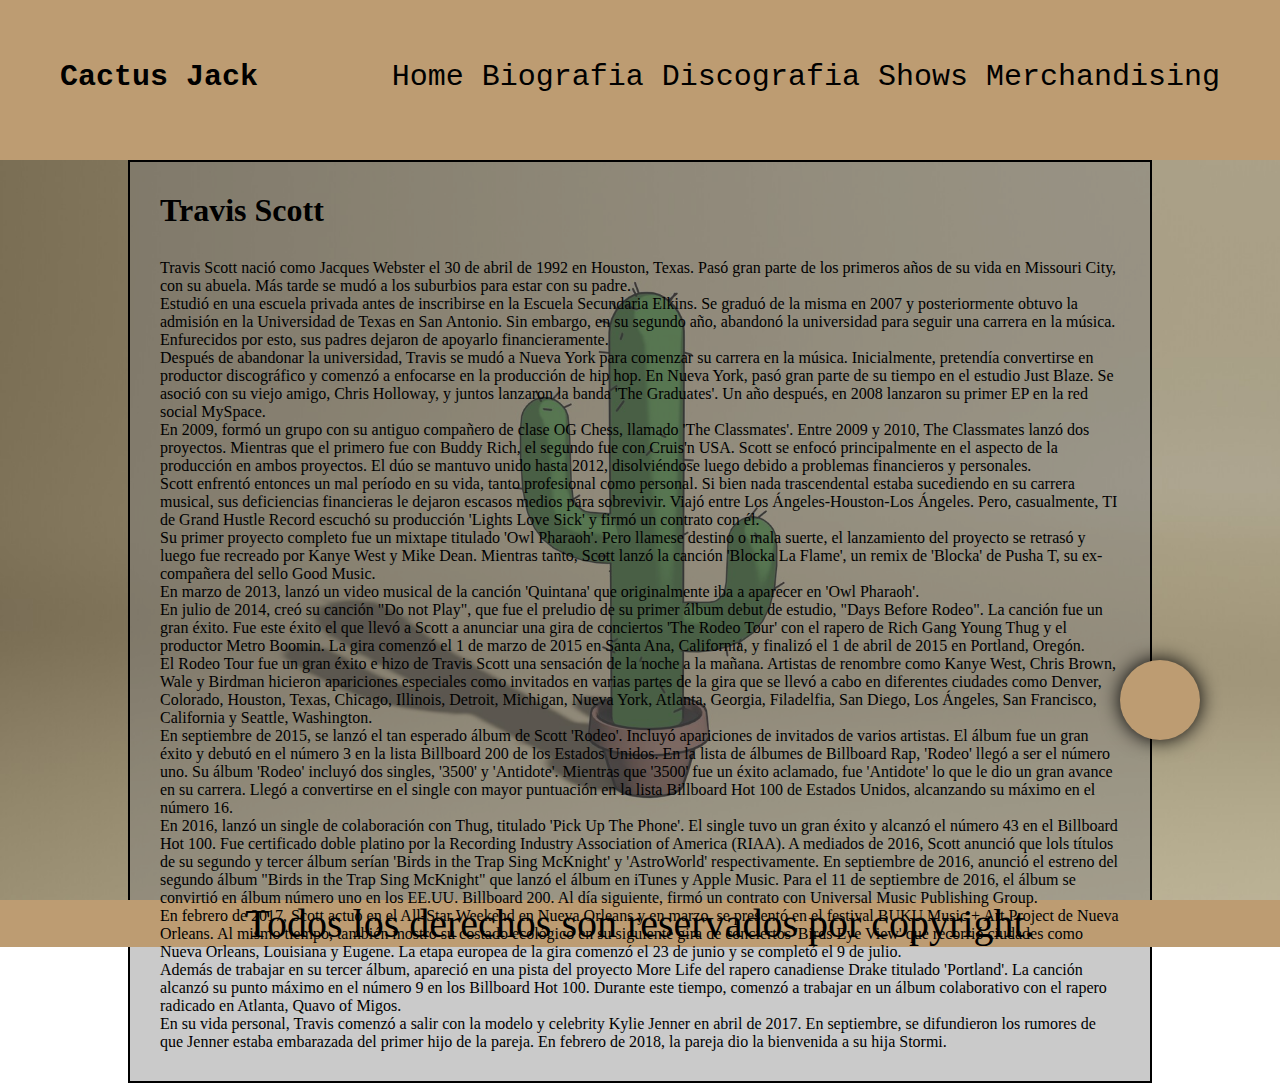
==== biografia.html @ 1498c981 "Mi primer modelo de la pagina de la pre entrega del proyecto final de coder house" ====
<!DOCTYPE html>
<html lang="es">
<head>
    <meta charset="UTF-8">
    <meta name="viewport" content="width=device-width, initial-scale=1.0">
    <title>Cactus Jack</title>
    <link rel="shortcut icon" href="img/Cactus_Jack_Records_-_Logo.svg.png" type="image/x-icon">
    <link rel="stylesheet" href="https://cdnjs.cloudflare.com/ajax/libs/font-awesome/6.4.0/css/all.min.css" integrity="sha512-iecdLmaskl7CVkqkXNQ/ZH/XLlvWZOJyj7Yy7tcenmpD1ypASozpmT/E0iPtmFIB46ZmdtAc9eNBvH0H/ZpiBw==" crossorigin="anonymous" referrerpolicy="no-referrer" />
    <link rel="stylesheet" href="estilos.css">
</head>
<body>
    <header>
        <div class="logo">
            <span> Cactus Jack</span>
            </div>
            <nav class="barra">
                <ul>
                    <li><a href="index.html">Home</a></li>
                    <li><a href="biografia.html">Biografia</a></li>
                    <li><a href="discografia.html">Discografia</a></li>
                    <li><a href="shows.html">Shows</a></li>
                    <li><a href="Merchandising.html">Merchandising</a></li>
                </ul>
            </nav>
        
    </header>
    <main>
        <div class="bio1">
            <h1> Travis Scott</h1>
            <p> Travis Scott nació como Jacques Webster el 30 de abril de 1992 en Houston, Texas. Pasó gran parte de los primeros años de su vida en Missouri City, con su abuela. Más tarde se mudó a los suburbios para estar con su padre.</p>

                <p>Estudió en una escuela privada antes de inscribirse en la Escuela Secundaria Elkins. Se graduó de la misma en 2007 y posteriormente obtuvo la admisión en la Universidad de Texas en San Antonio. Sin embargo, en su segundo año, abandonó la universidad para seguir una carrera en la música. Enfurecidos por esto, sus padres dejaron de apoyarlo financieramente.</p>
                
                <p>Después de abandonar la universidad, Travis se mudó a Nueva York para comenzar su carrera en la música. Inicialmente, pretendía convertirse en productor discográfico y comenzó a enfocarse en la producción de hip hop. En Nueva York, pasó gran parte de su tiempo en el estudio Just Blaze. Se asoció con su viejo amigo, Chris Holloway, y juntos lanzaron la banda 'The Graduates'. Un año después, en 2008 lanzaron su primer EP en la red social MySpace.</p>
                
                <p>En 2009, formó un grupo con su antiguo compañero de clase OG Chess, llamado 'The Classmates'. Entre 2009 y 2010, The Classmates lanzó dos proyectos. Mientras que el primero fue con Buddy Rich, el segundo fue con Cruis'n USA. Scott se enfocó principalmente en el aspecto de la producción en ambos proyectos. El dúo se mantuvo unido hasta 2012, disolviéndose luego debido a problemas financieros y personales.</p>
                
                <p>Scott enfrentó entonces un mal período en su vida, tanto profesional como personal. Si bien nada trascendental estaba sucediendo en su carrera musical, sus deficiencias financieras le dejaron escasos medios para sobrevivir. Viajó entre Los Ángeles-Houston-Los Ángeles. Pero, casualmente, TI de Grand Hustle Record escuchó su producción 'Lights Love Sick' y firmó un contrato con él.</p>
                
                <p>Su primer proyecto completo fue un mixtape titulado 'Owl Pharaoh'. Pero llamese destino o mala suerte, el lanzamiento del proyecto se retrasó y luego fue recreado por Kanye West y Mike Dean. Mientras tanto, Scott lanzó la canción 'Blocka La Flame', un remix de 'Blocka' de Pusha T, su ex-compañera del sello Good Music.</p>
                
                <p>En marzo de 2013, lanzó un video musical de la canción 'Quintana' que originalmente iba a aparecer en 'Owl Pharaoh'.</p> 
                
                <p>En julio de 2014, creó su canción "Do not Play", que fue el preludio de su primer álbum debut de estudio, "Days Before Rodeo". La canción fue un gran éxito. Fue este éxito el que llevó a Scott a anunciar una gira de conciertos 'The Rodeo Tour' con el rapero de Rich Gang Young Thug y el productor Metro Boomin. La gira comenzó el 1 de marzo de 2015 en Santa Ana, California, y finalizó el 1 de abril de 2015 en Portland, Oregón.</p>
                
                <p>El Rodeo Tour fue un gran éxito e hizo de Travis Scott una sensación de la noche a la mañana. Artistas de renombre como Kanye West, Chris Brown, Wale y Birdman hicieron apariciones especiales como invitados en varias partes de la gira que se llevó a cabo en diferentes ciudades como Denver, Colorado, Houston, Texas, Chicago, Illinois, Detroit, Michigan, Nueva York, Atlanta, Georgia, Filadelfia, San Diego, Los Ángeles, San Francisco, California y Seattle, Washington.</p> 
                
                <p>En septiembre de 2015, se lanzó el tan esperado álbum de Scott 'Rodeo'. Incluyó apariciones de invitados de varios artistas. El álbum fue un gran éxito y debutó en el número 3 en la lista Billboard 200 de los Estados Unidos. En la lista de álbumes de Billboard Rap, 'Rodeo' llegó a ser el número uno. Su álbum 'Rodeo' incluyó dos singles, '3500' y 'Antidote'. Mientras que '3500' fue un éxito aclamado, fue 'Antidote' lo que le dio un gran avance en su carrera. Llegó a convertirse en el single con mayor puntuación en la lista Billboard Hot 100 de Estados Unidos, alcanzando su máximo en el número 16.</p> 
                <p>En 2016, lanzó un single de colaboración con Thug, titulado 'Pick Up The Phone'. El single tuvo un gran éxito y alcanzó el número 43 en el Billboard Hot 100. Fue certificado doble platino por la Recording Industry Association of America (RIAA). A mediados de 2016, Scott anunció que lols títulos de su segundo y tercer álbum serían 'Birds in the Trap Sing McKnight' y 'AstroWorld' respectivamente. En septiembre de 2016, anunció el estreno del segundo álbum "Birds in the Trap Sing McKnight" que lanzó el álbum en iTunes y Apple Music. Para el 11 de septiembre de 2016, el álbum se convirtió en álbum número uno en los EE.UU. Billboard 200. Al día siguiente, firmó un contrato con Universal Music Publishing Group.</p> 
                
                <p>En febrero de 2017, Scott actuó en el All-Star Weekend en Nueva Orleans y en marzo, se presentó en el festival BUKU Music + Art Project de Nueva Orleans. Al mismo tiempo, también mostró su costado ecológico en su siguiente gira de conciertos 'Birds Eye View' que recorrió ciudades como Nueva Orleans, Louisiana y Eugene. La etapa europea de la gira comenzó el 23 de junio y se completó el 9 de julio.</p> 
                
                <p>Además de trabajar en su tercer álbum, apareció en una pista del proyecto More Life del rapero canadiense Drake titulado 'Portland'. La canción alcanzó su punto máximo en el número 9 en los Billboard Hot 100. Durante este tiempo, comenzó a trabajar en un álbum colaborativo con el rapero radicado en Atlanta, Quavo of Migos.</p> 
                
                <p>En su vida personal, Travis comenzó a salir con la modelo y celebrity Kylie Jenner en abril de 2017. En septiembre, se difundieron los rumores de que Jenner estaba embarazada del primer hijo de la pareja. En febrero de 2018, la pareja dio la bienvenida a su hija Stormi.</p>
        </div>
    </main>

    <footer>
    <p>
        Todos los derechos son reservados por copyright.
        <div class="redes">
            <i class="fa-brands fa-facebook"></i>
            <i class="fa-brands fa-twitter"></i>
            <i class="fa-brands fa-instagram"></i>
        </div>
    </p>
</footer>

<a href="#" class="subir">
    <i class="fa-solid fa-arrow-up"></i>
</a>
</body>

</html>
---- estilos.css ----
*{
    margin: 0;
    padding: 0;
    box-sizing: border-box

}

html{
    scroll-behavior: smooth;
}

header{
    height: 160px;
    background-color: rgb(189, 156, 114);
    padding: 60px;
    font-size: 30px;
    font-family: 'Courier New', Courier, monospace;
}

.logo{
    float: left;
    font-weight: bold;
}

.barra{
    float: right;
}

.barra ul{
    list-style: none;
}

.barra ul li{
    display: inline-block;
}

.barra a{
    text-decoration: none;
    color: black;
}

.barra a:hover{
    color: white;
    text-decoration: underline;
}

main{
    height: calc(100vh - 160px);
    width: 100%;
    background-color: rgb(139, 106, 65);
    background-image: url(img/oliver-bullock-cactus-jack.jpg);
    background-size: cover;
}
.call{
    width: 80%;
    border: 2px solid black;
    padding: 30px;
    background-color: rgba(128, 128, 128, 0.418);
    margin: auto
}

h1{
    margin-bottom: 30px;
    color: black;
}

.call p{
    margin-bottom: 30px;
    color: black;
}

.call a{
    background-color: rgb(189, 156, 114);
    color: black;
    text-decoration: none;
    padding: 5px 10px;
    border-radius: 30px;
}

.bio1{
    width: 80%;
    border: 2px solid black;
    padding: 30px;
    background-color: rgba(128, 128, 128, 0.418);
    margin: auto
}

h2{
    text-align: center;
    text-transform: uppercase;
    background-color: rgb(189, 156, 114);
}

section{
    height: 800px;
    width: 100%;
    background-color: rgb(167, 145, 123);
}

footer{
    background-color: rgb(189, 156, 114);
}

footer p{
    font-size: 40px;
    text-align: center;
}

.redes{
    font-size: 80px;
    text-align: center;
}

.subir{
    height: 80px;
    width: 80px;
    background-color: rgb(189, 156, 114);
    color: black;
    position: fixed;
    right: 80px;
    bottom: 160px;
    font-size: 45px;
    line-height: 80px;
    text-align: center;
    border-radius: 60px;
    box-shadow: 0 0 20px #000;
}


.caja{
    height: 300px;
    width: 350px;
    background-color: rgb(189, 156, 114);
    border: 2px solid black;
    display: inline-block;
    font-size: 30px;
    text-align: center;
    line-height: 30px;
    text-transform: uppercase;
}

.caja1{
    background-image: url(img/OwlPharaoh.jpg);
    background-size: cover;
    color: white;
}

.caja2{
    background-image: url(img/DaysBeforeRodeo.webp);
    background-size: cover;
    color: white;
}

.caja3{
    background-image: url(img/ab67616d0000b273715973050587fe3c93033aad.jpg);
    background-size: cover;
    color: white;
}

.caja4{
    background-image: url(img/BirdsInTheTrapSingMcKnight.jpg);
    background-size: cover;
    color: white;
}

.caja5{
    background-image: url(img/descarga\ \(1\).jpg);
    background-size: cover;
    color: white;
}

.caja6{
    background-image: url(img/Jackboys.jpg);
    background-size: cover;
    color: white;
}

.caja7{
    background-image: url(img/Utopia.jpg);
    background-size: cover;
    color: white;
}


.imagen1{
    height: 300px;
    width: 350px;
    background-color: rgb(189, 156, 114);
    border: 2px solid black;
    display: inline-block;
    font-size: 30px;
    text-align: center;
    line-height: 30px;
    text-transform: uppercase;
    background-image: url(img/Travis\ scott.jpg);
    background-size: cover;
}

.imagen2{
    height: 300px;
    width: 350px;
    background-color: rgb(189, 156, 114);
    border: 2px solid black;
    display: inline-block;
    font-size: 30px;
    text-align: center;
    line-height: 30px;
    text-transform: uppercase;
    background-image: url(img/Travis\ scott2.webp);
    background-size: cover;
}
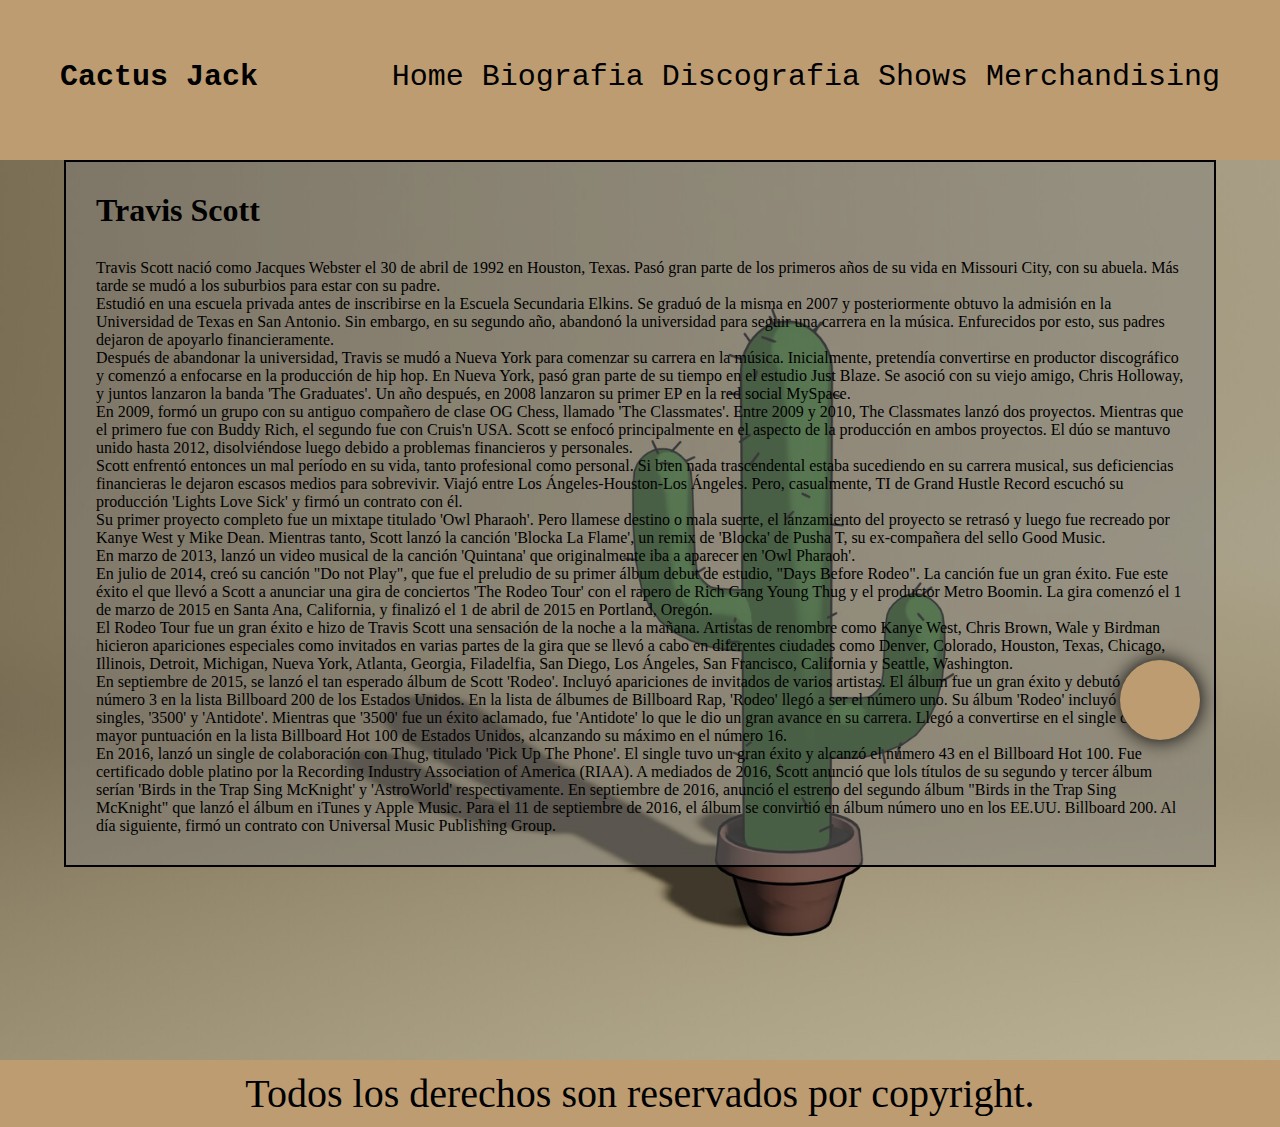
==== commit f8a94754: "Agregue un poco de bootstrap" ====
--- a/biografia.html
+++ b/biografia.html
@@ -7,8 +7,10 @@
     <link rel="shortcut icon" href="img/Cactus_Jack_Records_-_Logo.svg.png" type="image/x-icon">
     <link rel="stylesheet" href="https://cdnjs.cloudflare.com/ajax/libs/font-awesome/6.4.0/css/all.min.css" integrity="sha512-iecdLmaskl7CVkqkXNQ/ZH/XLlvWZOJyj7Yy7tcenmpD1ypASozpmT/E0iPtmFIB46ZmdtAc9eNBvH0H/ZpiBw==" crossorigin="anonymous" referrerpolicy="no-referrer" />
     <link rel="stylesheet" href="estilos.css">
+    <link href="https://cdn.jsdelivr.net/npm/bootstrap@5.1.3/dist/css/bootstrap.min.css" rel="stylesheet" integrity="sha384-1BmE4kWBq78iYhFldvKuhfTAU6auU8tT94WrHftjDbrCEXSU1oBoqyl2QvZ6jIW3" crossorigin="anonymous">
 </head>
-<body>
+<body class="container-fluid">
+    
     <header>
         <div class="logo">
             <span> Cactus Jack</span>
@@ -24,7 +26,9 @@
             </nav>
         
     </header>
+
     <main>
+      
         <div class="bio1">
             <h1> Travis Scott</h1>
             <p> Travis Scott nació como Jacques Webster el 30 de abril de 1992 en Houston, Texas. Pasó gran parte de los primeros años de su vida en Missouri City, con su abuela. Más tarde se mudó a los suburbios para estar con su padre.</p>
@@ -48,28 +52,36 @@
                 <p>En septiembre de 2015, se lanzó el tan esperado álbum de Scott 'Rodeo'. Incluyó apariciones de invitados de varios artistas. El álbum fue un gran éxito y debutó en el número 3 en la lista Billboard 200 de los Estados Unidos. En la lista de álbumes de Billboard Rap, 'Rodeo' llegó a ser el número uno. Su álbum 'Rodeo' incluyó dos singles, '3500' y 'Antidote'. Mientras que '3500' fue un éxito aclamado, fue 'Antidote' lo que le dio un gran avance en su carrera. Llegó a convertirse en el single con mayor puntuación en la lista Billboard Hot 100 de Estados Unidos, alcanzando su máximo en el número 16.</p> 
                 <p>En 2016, lanzó un single de colaboración con Thug, titulado 'Pick Up The Phone'. El single tuvo un gran éxito y alcanzó el número 43 en el Billboard Hot 100. Fue certificado doble platino por la Recording Industry Association of America (RIAA). A mediados de 2016, Scott anunció que lols títulos de su segundo y tercer álbum serían 'Birds in the Trap Sing McKnight' y 'AstroWorld' respectivamente. En septiembre de 2016, anunció el estreno del segundo álbum "Birds in the Trap Sing McKnight" que lanzó el álbum en iTunes y Apple Music. Para el 11 de septiembre de 2016, el álbum se convirtió en álbum número uno en los EE.UU. Billboard 200. Al día siguiente, firmó un contrato con Universal Music Publishing Group.</p> 
                 
+                <!--
+
+                
                 <p>En febrero de 2017, Scott actuó en el All-Star Weekend en Nueva Orleans y en marzo, se presentó en el festival BUKU Music + Art Project de Nueva Orleans. Al mismo tiempo, también mostró su costado ecológico en su siguiente gira de conciertos 'Birds Eye View' que recorrió ciudades como Nueva Orleans, Louisiana y Eugene. La etapa europea de la gira comenzó el 23 de junio y se completó el 9 de julio.</p> 
                 
                 <p>Además de trabajar en su tercer álbum, apareció en una pista del proyecto More Life del rapero canadiense Drake titulado 'Portland'. La canción alcanzó su punto máximo en el número 9 en los Billboard Hot 100. Durante este tiempo, comenzó a trabajar en un álbum colaborativo con el rapero radicado en Atlanta, Quavo of Migos.</p> 
                 
                 <p>En su vida personal, Travis comenzó a salir con la modelo y celebrity Kylie Jenner en abril de 2017. En septiembre, se difundieron los rumores de que Jenner estaba embarazada del primer hijo de la pareja. En febrero de 2018, la pareja dio la bienvenida a su hija Stormi.</p>
-        </div>
+                -->
+            </div>
+            
     </main>
 
     <footer>
-    <p>
-        Todos los derechos son reservados por copyright.
-        <div class="redes">
-            <i class="fa-brands fa-facebook"></i>
-            <i class="fa-brands fa-twitter"></i>
-            <i class="fa-brands fa-instagram"></i>
-        </div>
-    </p>
-</footer>
+        <p>
+            Todos los derechos son reservados por copyright.
+            <div class="redes">
+                <i class="fa-brands fa-facebook"></i>
+                <i class="fa-brands fa-twitter"></i>
+                <i class="fa-brands fa-instagram"></i>
+            </div>
+        </p>
+    </footer>
 
 <a href="#" class="subir">
     <i class="fa-solid fa-arrow-up"></i>
 </a>
+
+    <script src="https://cdn.jsdelivr.net/npm/@popperjs/core@2.10.2/dist/umd/popper.min.js" integrity="sha384-7+zCNj/IqJ95wo16oMtfsKbZ9ccEh31eOz1HGyDuCQ6wgnyJNSYdrPa03rtR1zdB" crossorigin="anonymous"></script>
+    <script src="https://cdn.jsdelivr.net/npm/bootstrap@5.1.3/dist/js/bootstrap.min.js" integrity="sha384-QJHtvGhmr9XOIpI6YVutG+2QOK9T+ZnN4kzFN1RtK3zEFEIsxhlmWl5/YESvpZ13" crossorigin="anonymous"></script>
 </body>
 
 </html>--- a/estilos.css
+++ b/estilos.css
@@ -1,4 +1,5 @@
 *{
+
     margin: 0;
     padding: 0;
     box-sizing: border-box
@@ -45,7 +46,7 @@
 }
 
 main{
-    height: calc(100vh - 160px);
+    height: 100vh;
     width: 100%;
     background-color: rgb(139, 106, 65);
     background-image: url(img/oliver-bullock-cactus-jack.jpg);
@@ -78,7 +79,7 @@
 }
 
 .bio1{
-    width: 80%;
+    width: 90%;
     border: 2px solid black;
     padding: 30px;
     background-color: rgba(128, 128, 128, 0.418);
@@ -89,6 +90,9 @@
     text-align: center;
     text-transform: uppercase;
     background-color: rgb(189, 156, 114);
+    margin-top: 0;
+    margin-bottom: 0;
+    padding: 10px 10px;
 }
 
 section{
@@ -99,6 +103,9 @@
 
 footer{
     background-color: rgb(189, 156, 114);
+    margin-top: 0;
+    padding: 10px 0;
+    
 }
 
 footer p{
